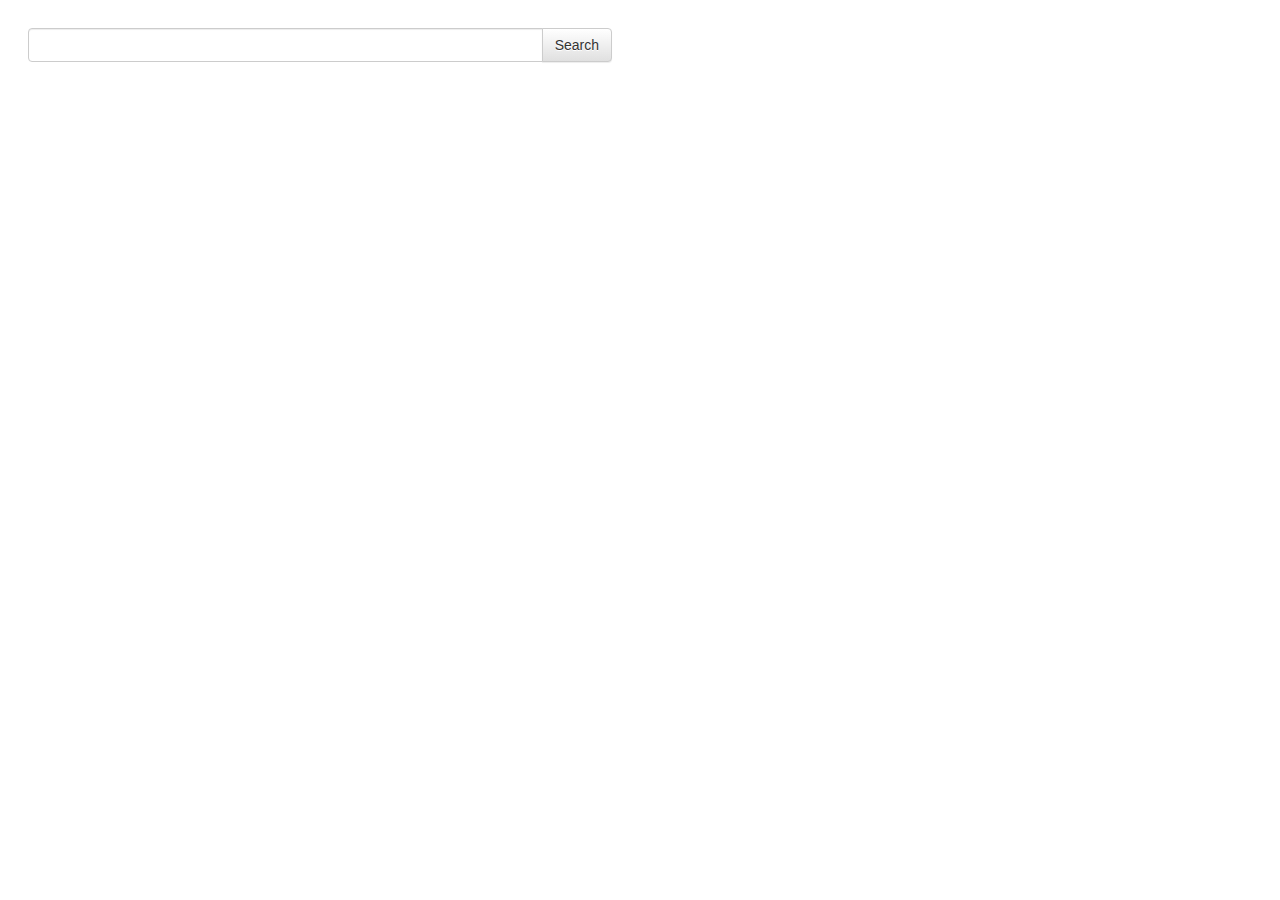
==== web/templates/index.html @ 837a7403 "Clusters + http handler placeholder (shi*) visuo" ====
<!DOCTYPE html PUBLIC "-//W3C//DTD HTML 4.01 Transitional//EN" "http://www.w3.org/TR/html4/loose.dtd">
<html>
<head>
	<meta http-equiv="Content-Type" content="text/html; charset=ISO-8859-1">
	<link type="text/css" rel="stylesheet" media="all" href="../static/css/bootstrap/bootstrap.min.css"></link>
	<link type="text/css" rel="stylesheet" media="all" href="../static/css/bootstrap/bootstrap-theme.min.css"></link>
	<link type="text/css" rel="stylesheet" media="all" href="../static/css/common.css"></link>
	<script type="text/javascript" src="../static/js/jquery/jquery-2.0.3.min.js"></script>
	<script type="text/javascript" src="../static/js/underscore/underscore-min.js"></script>
	<script type="text/javascript" src="../static/js/backbone/backbone-min.js"></script>
	<script type="test/javascript" src="../static/js/backbone-modelbinder/Backbone.CollectionBinder.min.js"></script>
	<script type="test/javascript" src="../static/js/backbone-modelbinder/Backbone.ModelBinder.min.js"></script>
	<script type="text/javascript" src="../static/js/d3/d3.min.js"></script>
	<script type="text/javascript" src="../static/js/bootstrap/bootstrap.min.js"></script>
	<script type="text/javascript" src="../static/js/main.js"></script>
</head>
<body id="body">
	<div id="site-content">
		<div id="site-interface-wrapper">
			<div id="search-bar-wrapper">
				<div class="input-group">
					<input id="input-user-text" type="text" class="form-control"></input>
					<span class="input-group-btn">
						<input id="button-search" type="button" value="Search" class="btn btn-default"></input>
					</span>
				</div>
			</div>
			<div id="disambiguator-wrapper">
				<div id="test"></div>
			</div>
		</div>
		<div id="visualizer-wrapper">
			
		</div>
	</div>
</body>
</html>
---- web/static/css/common.css ----
html, body {
	width: 100%;
	height: 100%;
	padding: 0;
	margin: 0;
}
#search-bar-wrapper,
#disambiguator-wrapper {
	padding: 2em;
}
#site-interface-wrapper {
	position: relative;
	z-index: 10;
	float: left;
}
#search-bar-wrapper {
	width: 50%;
}
#visualizer-wrapper {
	height: 100%;
	width: 100%;
	z-index: 0;
	position: absolute;
}

/* d3 graph styling */
.node {
	opacity: 0.5;
}
.node:hover {
	opacity: 1;
}
.link {
	stroke: #999;
	stroke-opacity: 0.3;
}
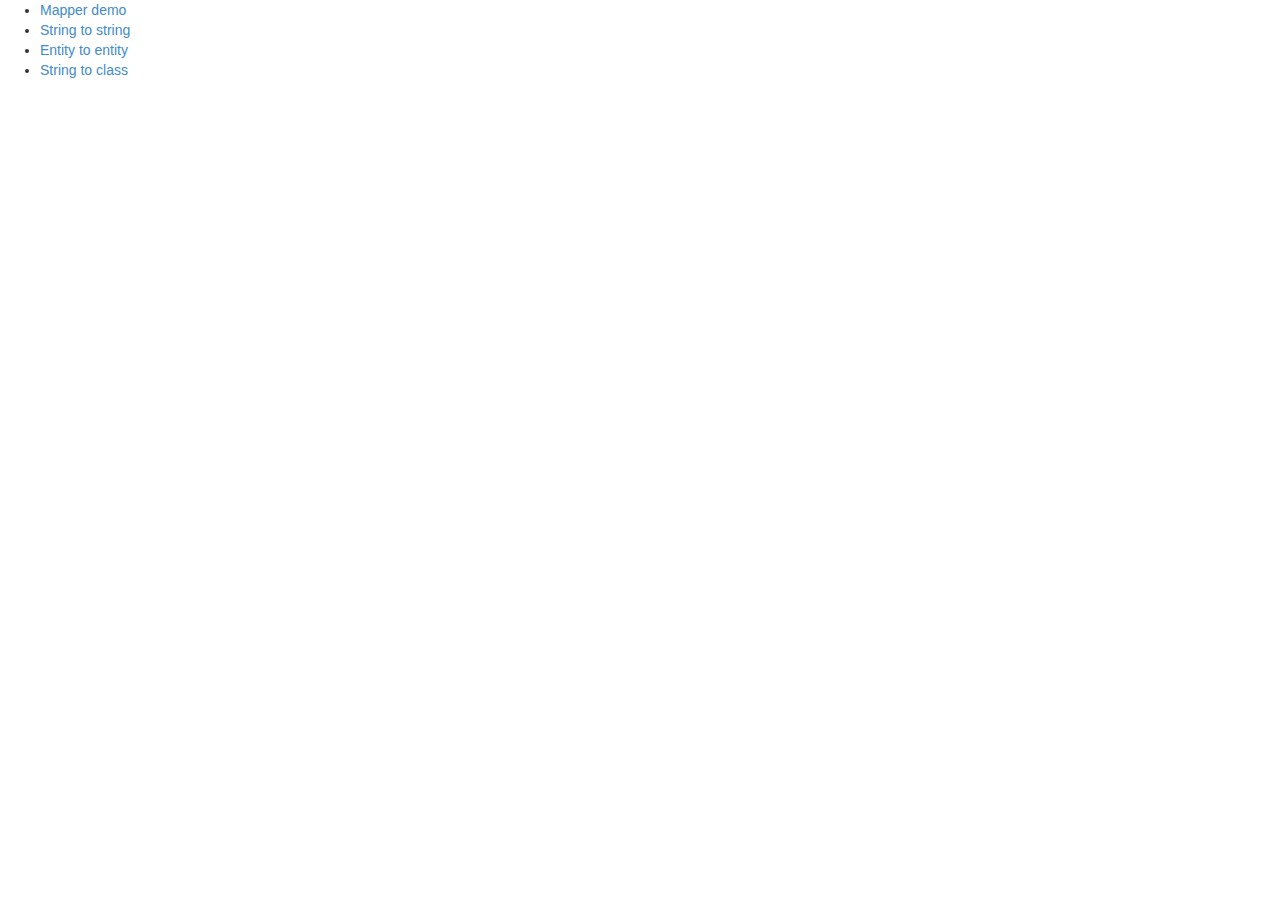
==== commit ff9bcd45: "some front end work" ====
--- a/web/templates/index.html
+++ b/web/templates/index.html
@@ -1,37 +1,17 @@
-<!DOCTYPE html PUBLIC "-//W3C//DTD HTML 4.01 Transitional//EN" "http://www.w3.org/TR/html4/loose.dtd">
 <html>
 <head>
 	<meta http-equiv="Content-Type" content="text/html; charset=ISO-8859-1">
 	<link type="text/css" rel="stylesheet" media="all" href="../static/css/bootstrap/bootstrap.min.css"></link>
 	<link type="text/css" rel="stylesheet" media="all" href="../static/css/bootstrap/bootstrap-theme.min.css"></link>
-	<link type="text/css" rel="stylesheet" media="all" href="../static/css/common.css"></link>
 	<script type="text/javascript" src="../static/js/jquery/jquery-2.0.3.min.js"></script>
-	<script type="text/javascript" src="../static/js/underscore/underscore-min.js"></script>
-	<script type="text/javascript" src="../static/js/backbone/backbone-min.js"></script>
-	<script type="test/javascript" src="../static/js/backbone-modelbinder/Backbone.CollectionBinder.min.js"></script>
-	<script type="test/javascript" src="../static/js/backbone-modelbinder/Backbone.ModelBinder.min.js"></script>
-	<script type="text/javascript" src="../static/js/d3/d3.min.js"></script>
 	<script type="text/javascript" src="../static/js/bootstrap/bootstrap.min.js"></script>
-	<script type="text/javascript" src="../static/js/main.js"></script>
 </head>
-<body id="body">
-	<div id="site-content">
-		<div id="site-interface-wrapper">
-			<div id="search-bar-wrapper">
-				<div class="input-group">
-					<input id="input-user-text" type="text" class="form-control"></input>
-					<span class="input-group-btn">
-						<input id="button-search" type="button" value="Search" class="btn btn-default"></input>
-					</span>
-				</div>
-			</div>
-			<div id="disambiguator-wrapper">
-				<div id="test"></div>
-			</div>
-		</div>
-		<div id="visualizer-wrapper">
-			
-		</div>
-	</div>
+<body>
+	<ul>
+		<li><a href="/map">Mapper demo</a></li>
+		<li><a href="/string">String to string</a></li>
+		<li><a href="/entity">Entity to entity</a></li>
+		<li><a href="/explore">String to class</a></li>
+	</ul>
 </body>
 </html>